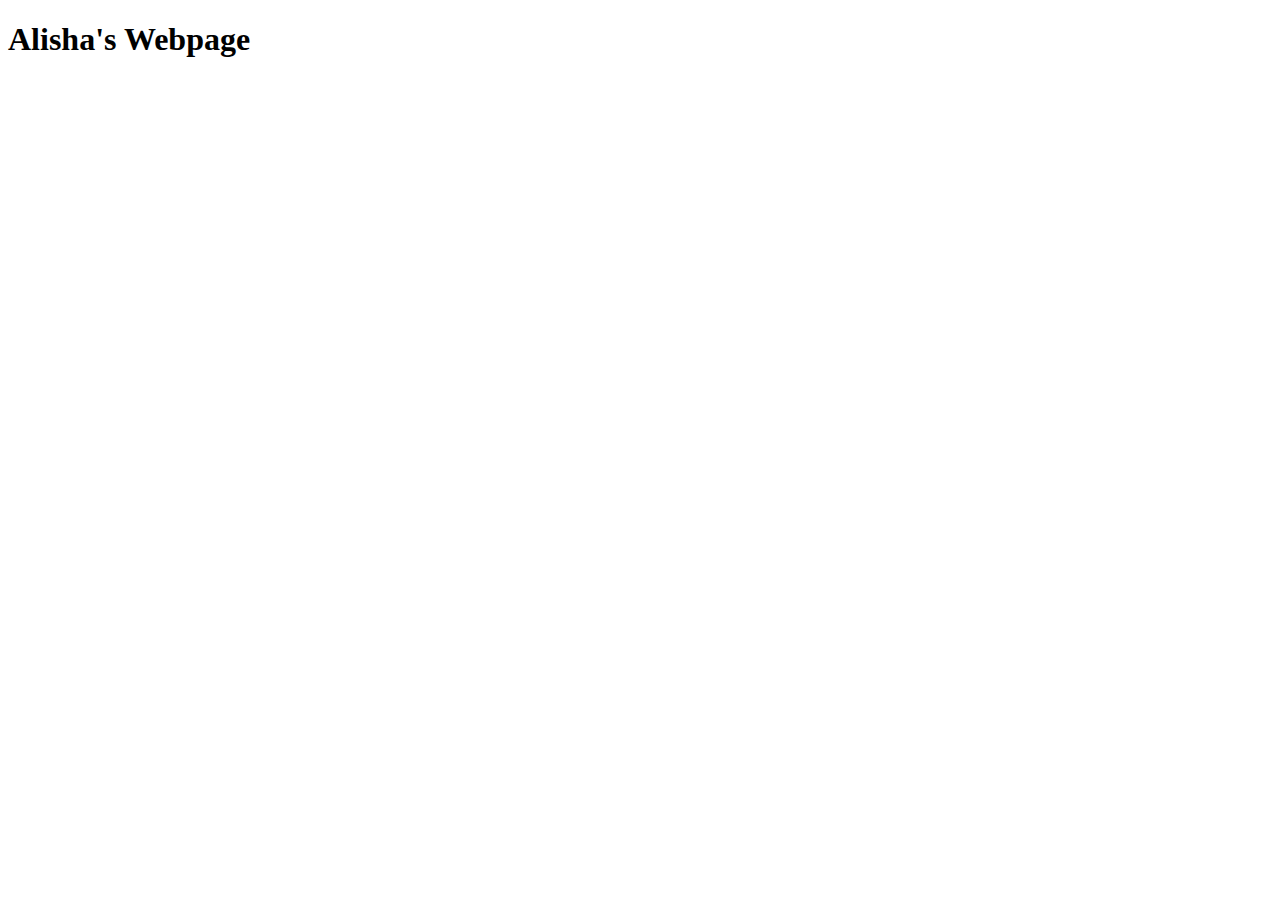
==== index.html @ 705752d5 "new webpage" ====
<!DOCTYPE html>
<html lang="en">
<head>
    <meta charset="UTF-8">
    <meta name="viewport" content="width=device-width, initial-scale=1.0">
    <title>Hello All</title>
</head>
<body>
    <h1>Alisha's Webpage</h1>
</body>
</html>
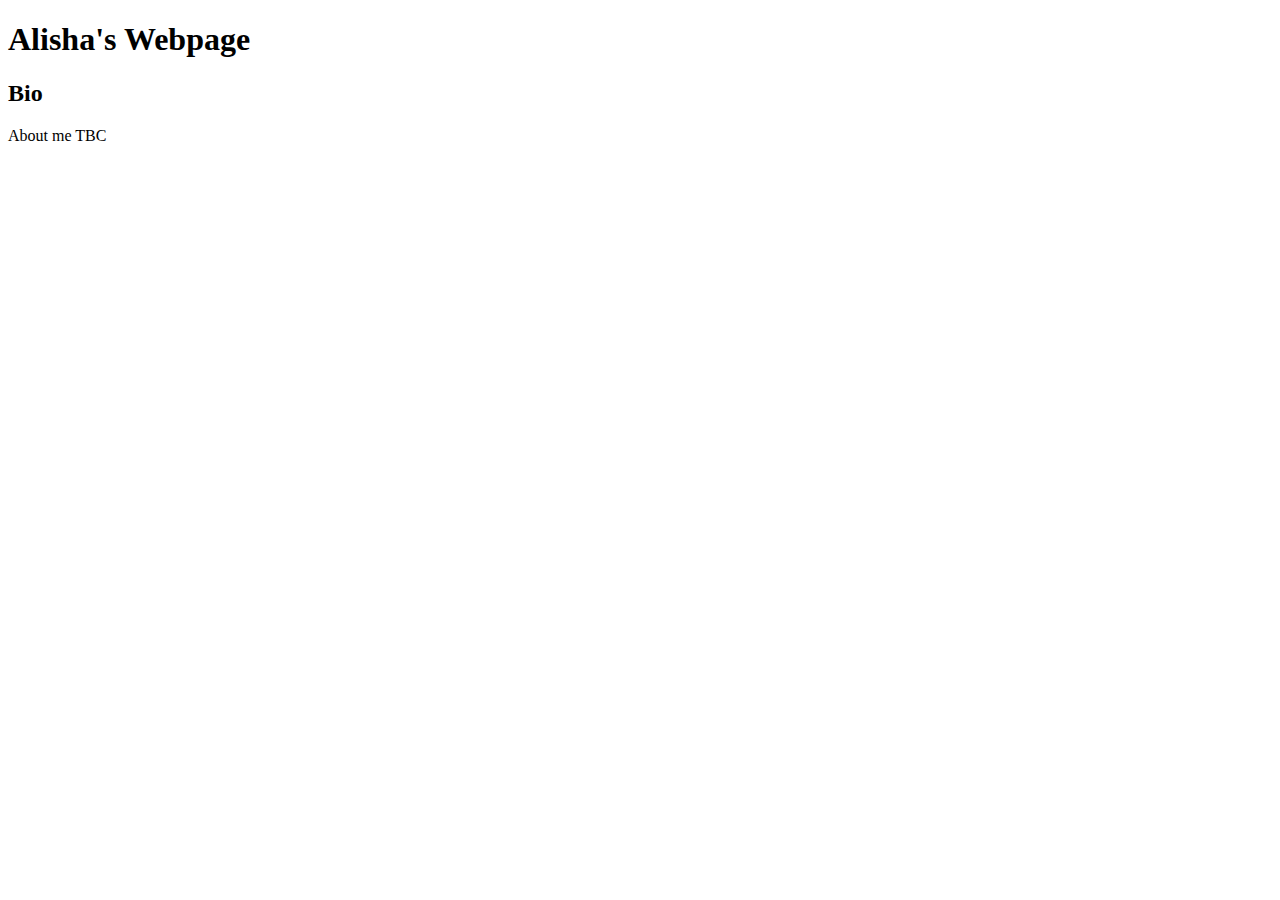
==== commit 25bf375d: "second edit" ====
--- a/index.html
+++ b/index.html
@@ -7,5 +7,7 @@
 </head>
 <body>
     <h1>Alisha's Webpage</h1>
+    <h2>Bio</h2>
+    <p>About me TBC</p>
 </body>
 </html>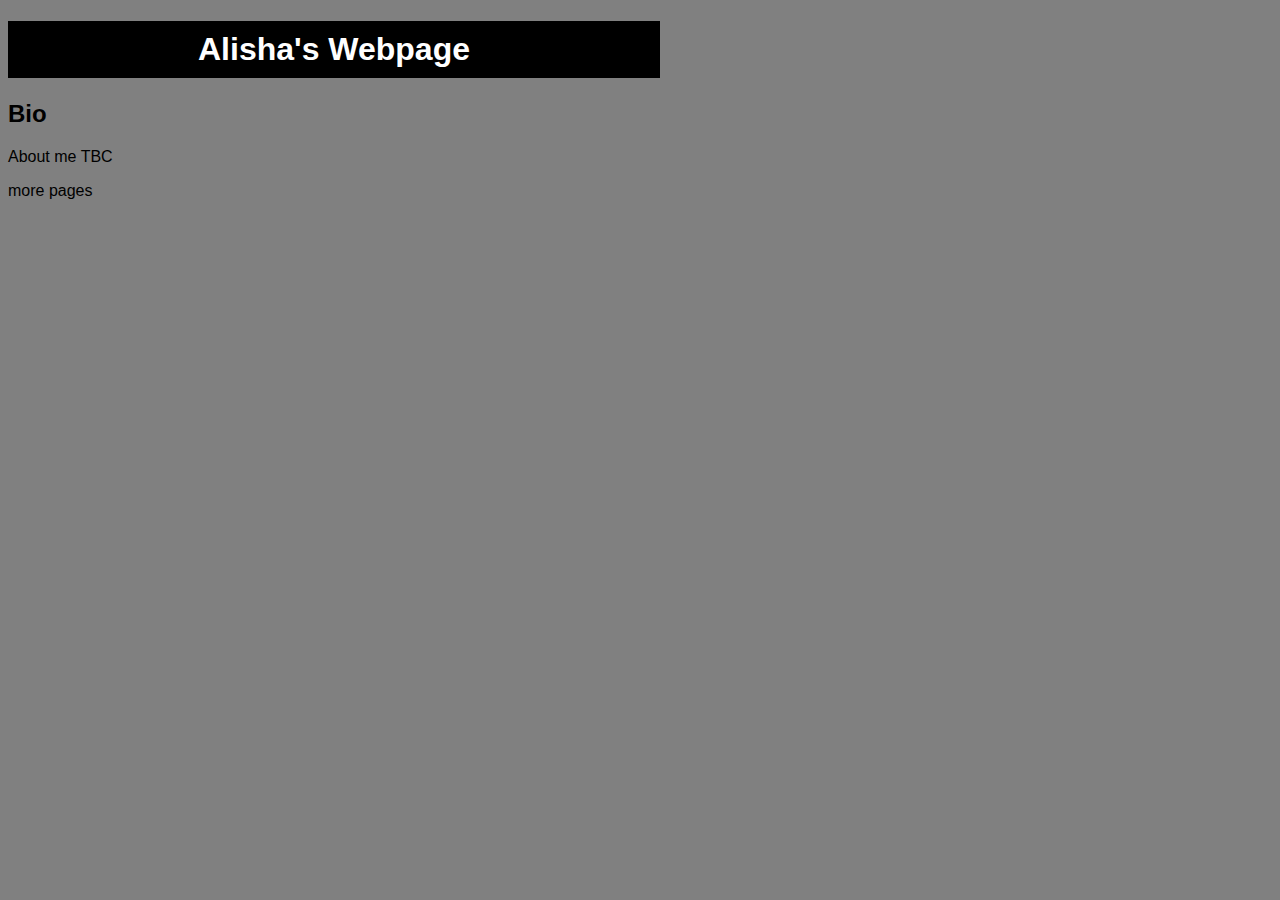
==== commit ea56ab6a: "style" ====
--- a/index.html
+++ b/index.html
@@ -4,10 +4,12 @@
     <meta charset="UTF-8">
     <meta name="viewport" content="width=device-width, initial-scale=1.0">
     <title>Hello All</title>
+    <link rel="stylesheet" type="text/css" href="style.css">
 </head>
 <body>
-    <h1>Alisha's Webpage</h1>
+    <h1 id="topHead">Alisha's Webpage</h1>
     <h2>Bio</h2>
     <p>About me TBC</p>
+    <p>more pages <link rel="page" type="html" href="page-one.css"></p>
 </body>
 </html>--- a/style.css
+++ b/style.css
@@ -0,0 +1,12 @@
+body {
+    font-family: Arial, Helvetica, sans-serif;
+    background-color: gray;
+}
+#topHead {
+    background-color: black;
+    color: white;
+    padding: 10px;
+    text-align: center;
+    width: 50%;
+    
+}